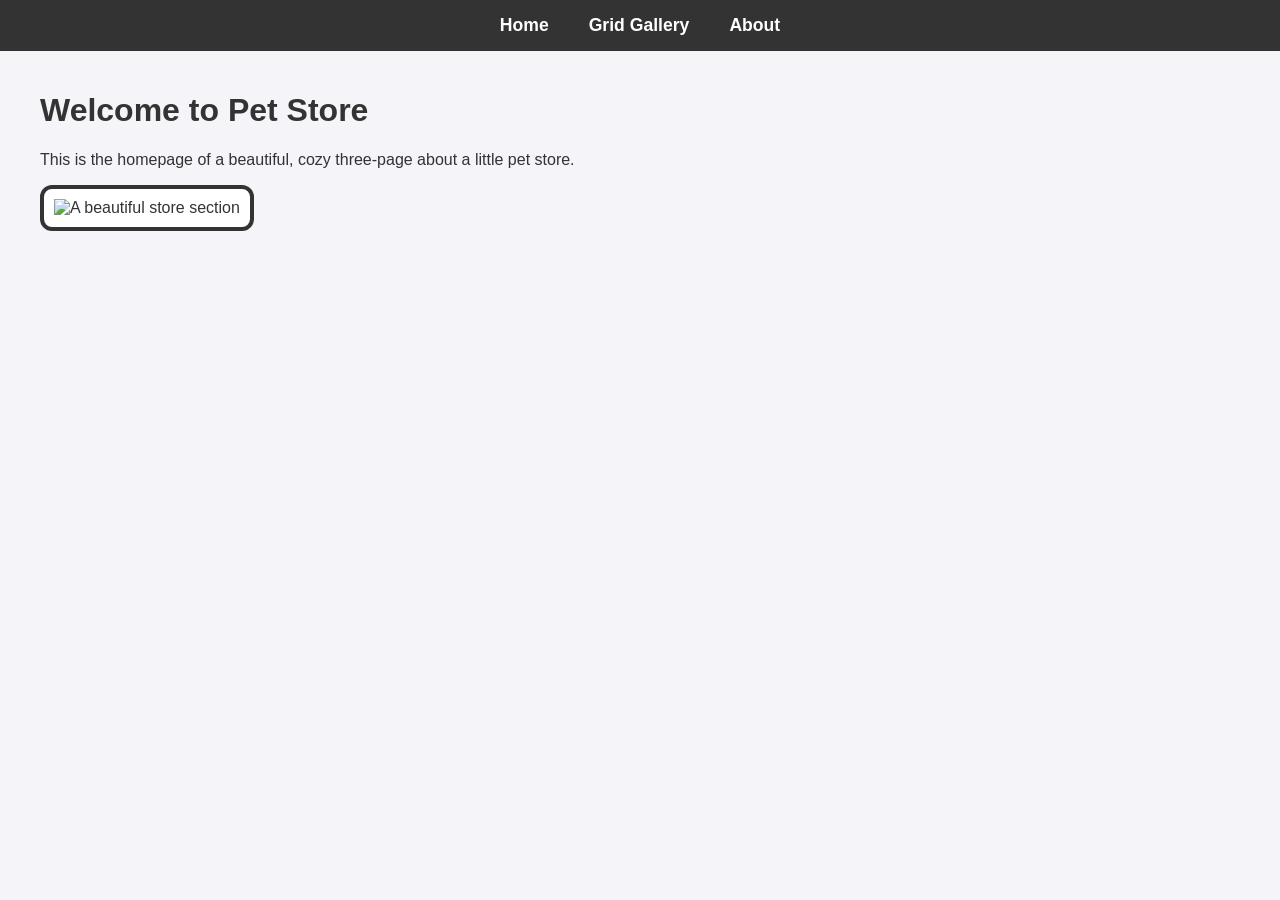
==== index.html @ efc9b8ec "Add files via upload" ====
<!DOCTYPE html>
<html lang="en">
<head>
    <meta charset="UTF-8">
    <meta name="viewport" content="width=device-width, initial-scale=1.0">
    <title>Home - My Web Project</title>
    <link rel="stylesheet" href="style.css">
</head>
<body>

    <a href="#main-content" class="skip-link">Skip to Main Content</a>

    <nav>
        <ul class="nav-links">
            <li><a href="index.html">Home</a></li>
            <li><a href="gallery.html">Grid Gallery</a></li>
            <li><a href="about.html">About</a></li>
        </ul>
    </nav>

    <main id="main-content">
        <h1>Welcome to Pet Store</h1>
        <p>This is the homepage of a beautiful, cozy three-page about a little pet store.</p>
        
        <div class="featured-image">
            <img src="https://media.istockphoto.com/id/2194518657/photo/redhead-in-a-pet-shop-store.jpg?s=612x612&w=0&k=20&c=bNxHteRFKQCD7ZDplqqDvecWb5BfUVo39w8KWaE2UAg=" alt="A beautiful store section">
        </div>
    </main>

</body>
</html>
---- style.css ----
body {
    font-family: Arial, sans-serif;
    margin: 0;
    padding: 0;
    background-color: #f4f4f9;
    color: #333;
}

main {
    padding: 20px;
    max-width: 1200px;
    margin: 0 auto;
}

.skip-link {
    position: absolute;
    top: -100px;
    left: 10px;
    background: #ff5722;
    color: white;
    padding: 10px 15px;
    z-index: 100;
    text-decoration: none;
    font-weight: bold;
    border-radius: 4px;
}

.skip-link:focus {
    top: 10px;
}

nav {
    background-color: #333;
    padding: 15px;
}

.nav-links {
    display: flex;
    justify-content: center;
    list-style: none;
    margin: 0;
    padding: 0;
}

.nav-links li {
    margin: 0 20px;
}

.nav-links a {
    color: #fff;
    text-decoration: none;
    font-size: 1.1rem;
    font-weight: bold;
    transition: color 0.3s ease;
}

.nav-links a:hover {
    color: #ff5722;
    text-shadow: 0px 0px 8px rgba(255, 87, 34, 0.6);
}

img {
    border: 4px solid #333;
    padding: 10px;
    border-radius: 12px;
    background-color: white;
    max-width: 100%;
    height: auto;
    box-sizing: border-box;
}

.grid-container {
    display: grid;
    grid-template-columns: repeat(2, 1fr);
    gap: 20px;
    margin-top: 20px;
}

.grid-container .grid-item:nth-child(even) img {
    border-radius: 50px 12px 50px 12px;
    border-color: #ff5722;
}
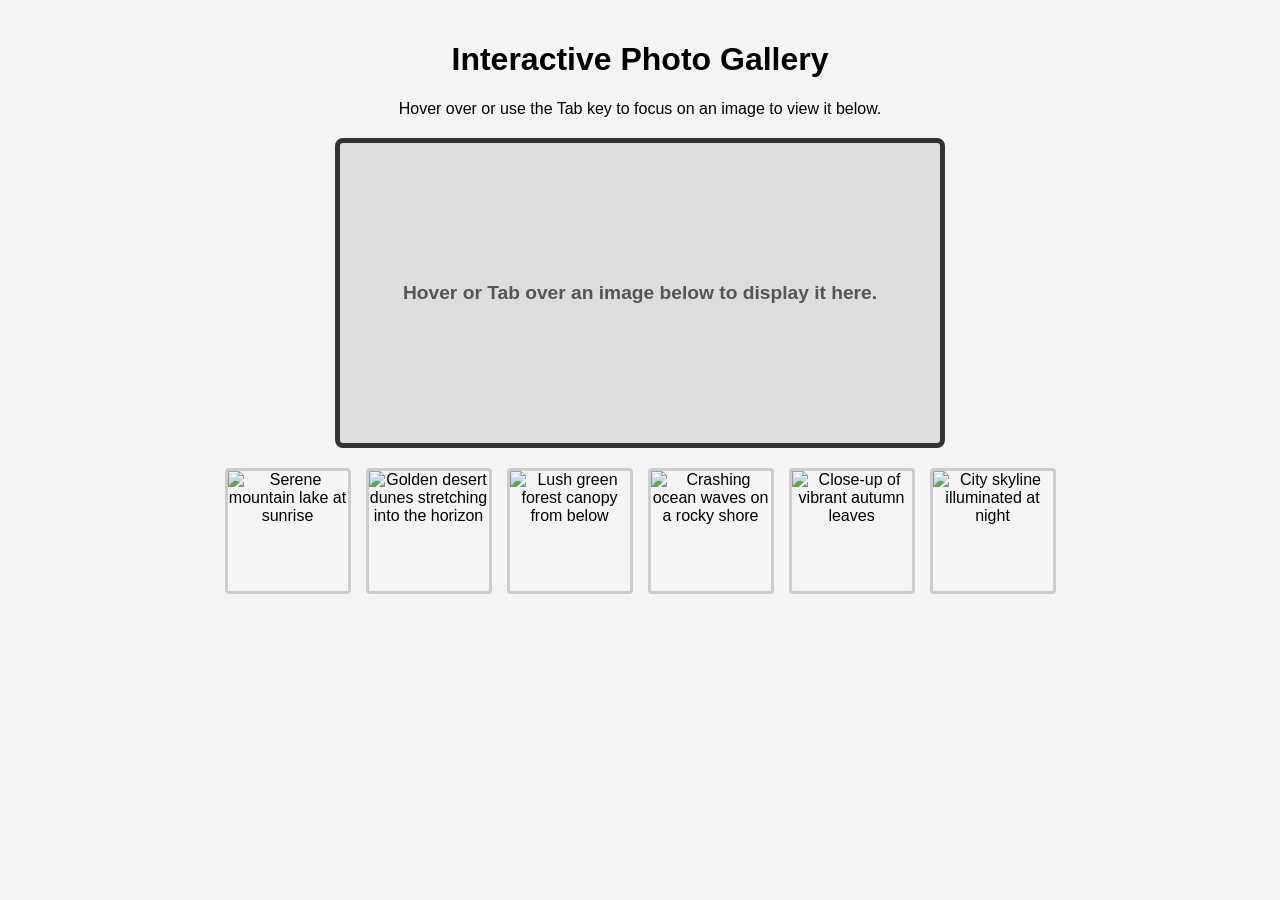
==== commit a6f80cf0: "Add files via upload" ====
--- a/index.html
+++ b/index.html
@@ -3,29 +3,29 @@
 <head>
     <meta charset="UTF-8">
     <meta name="viewport" content="width=device-width, initial-scale=1.0">
-    <title>Home - My Web Project</title>
+    <title>Interactive Photo Gallery</title>
     <link rel="stylesheet" href="style.css">
 </head>
 <body>
 
-    <a href="#main-content" class="skip-link">Skip to Main Content</a>
+    <header>
+        <h1>Interactive Photo Gallery</h1>
+        <p>Hover over or use the Tab key to focus on an image to view it below.</p>
+    </header>
 
-    <nav>
-        <ul class="nav-links">
-            <li><a href="index.html">Home</a></li>
-            <li><a href="gallery.html">Grid Gallery</a></li>
-            <li><a href="about.html">About</a></li>
-        </ul>
-    </nav>
+    <div id="gallery-display">
+        Hover or Tab over an image below to display it here.
+    </div>
 
-    <main id="main-content">
-        <h1>Welcome to Pet Store</h1>
-        <p>This is the homepage of a beautiful, cozy three-page about a little pet store.</p>
-        
-        <div class="featured-image">
-            <img src="https://media.istockphoto.com/id/2194518657/photo/redhead-in-a-pet-shop-store.jpg?s=612x612&w=0&k=20&c=bNxHteRFKQCD7ZDplqqDvecWb5BfUVo39w8KWaE2UAg=" alt="A beautiful store section">
-        </div>
+    <main class="thumbnail-container">
+        <img class="preview" alt="Serene mountain lake at sunrise" src="https://picsum.photos/id/10/200/200">
+        <img class="preview" alt="Golden desert dunes stretching into the horizon" src="https://picsum.photos/id/16/200/200">
+        <img class="preview" alt="Lush green forest canopy from below" src="https://picsum.photos/id/28/200/200">
+        <img class="preview" alt="Crashing ocean waves on a rocky shore" src="https://picsum.photos/id/48/200/200">
+        <img class="preview" alt="Close-up of vibrant autumn leaves" src="https://picsum.photos/id/60/200/200">
+        <img class="preview" alt="City skyline illuminated at night" src="https://picsum.photos/id/84/200/200">
     </main>
 
+    <script src="gallery.js"></script>
 </body>
-</html>
+</html>
--- a/style.css
+++ b/style.css
@@ -1,82 +1,50 @@
 body {
     font-family: Arial, sans-serif;
+    text-align: center;
+    background-color: #f4f4f4;
     margin: 0;
-    padding: 0;
-    background-color: #f4f4f9;
-    color: #333;
+    padding: 20px;
 }
 
-main {
-    padding: 20px;
-    max-width: 1200px;
-    margin: 0 auto;
+#gallery-display {
+    width: 80%;
+    max-width: 600px;
+    height: 300px;
+    margin: 20px auto;
+    border: 5px solid #333;
+    background-color: #ddd;
+    background-position: center;
+    background-size: cover;
+    background-repeat: no-repeat;
+    display: flex;
+    align-items: center;
+    justify-content: center;
+    font-size: 1.2rem;
+    color: #555;
+    font-weight: bold;
+    border-radius: 8px;
+    transition: background-image 0.3s ease;
 }
 
-.skip-link {
-    position: absolute;
-    top: -100px;
-    left: 10px;
-    background: #ff5722;
-    color: white;
-    padding: 10px 15px;
-    z-index: 100;
-    text-decoration: none;
-    font-weight: bold;
-    border-radius: 4px;
-}
-
-.skip-link:focus {
-    top: 10px;
-}
-
-nav {
-    background-color: #333;
-    padding: 15px;
-}
-
-.nav-links {
+.thumbnail-container {
     display: flex;
     justify-content: center;
-    list-style: none;
-    margin: 0;
-    padding: 0;
-}
-
-.nav-links li {
-    margin: 0 20px;
-}
-
-.nav-links a {
-    color: #fff;
-    text-decoration: none;
-    font-size: 1.1rem;
-    font-weight: bold;
-    transition: color 0.3s ease;
-}
-
-.nav-links a:hover {
-    color: #ff5722;
-    text-shadow: 0px 0px 8px rgba(255, 87, 34, 0.6);
-}
-
-img {
-    border: 4px solid #333;
-    padding: 10px;
-    border-radius: 12px;
-    background-color: white;
-    max-width: 100%;
-    height: auto;
-    box-sizing: border-box;
-}
-
-.grid-container {
-    display: grid;
-    grid-template-columns: repeat(2, 1fr);
-    gap: 20px;
+    gap: 15px;
+    flex-wrap: wrap;
     margin-top: 20px;
 }
 
-.grid-container .grid-item:nth-child(even) img {
-    border-radius: 50px 12px 50px 12px;
-    border-color: #ff5722;
+.preview {
+    width: 120px;
+    height: 120px;
+    border: 3px solid #ccc;
+    cursor: pointer;
+    border-radius: 4px;
+    transition: transform 0.2s, border-color 0.2s;
+}
+
+.preview:hover, .preview:focus {
+    transform: scale(1.05);
+    border-color: #007BFF;
+    outline: 3px solid #0056b3;
 }
